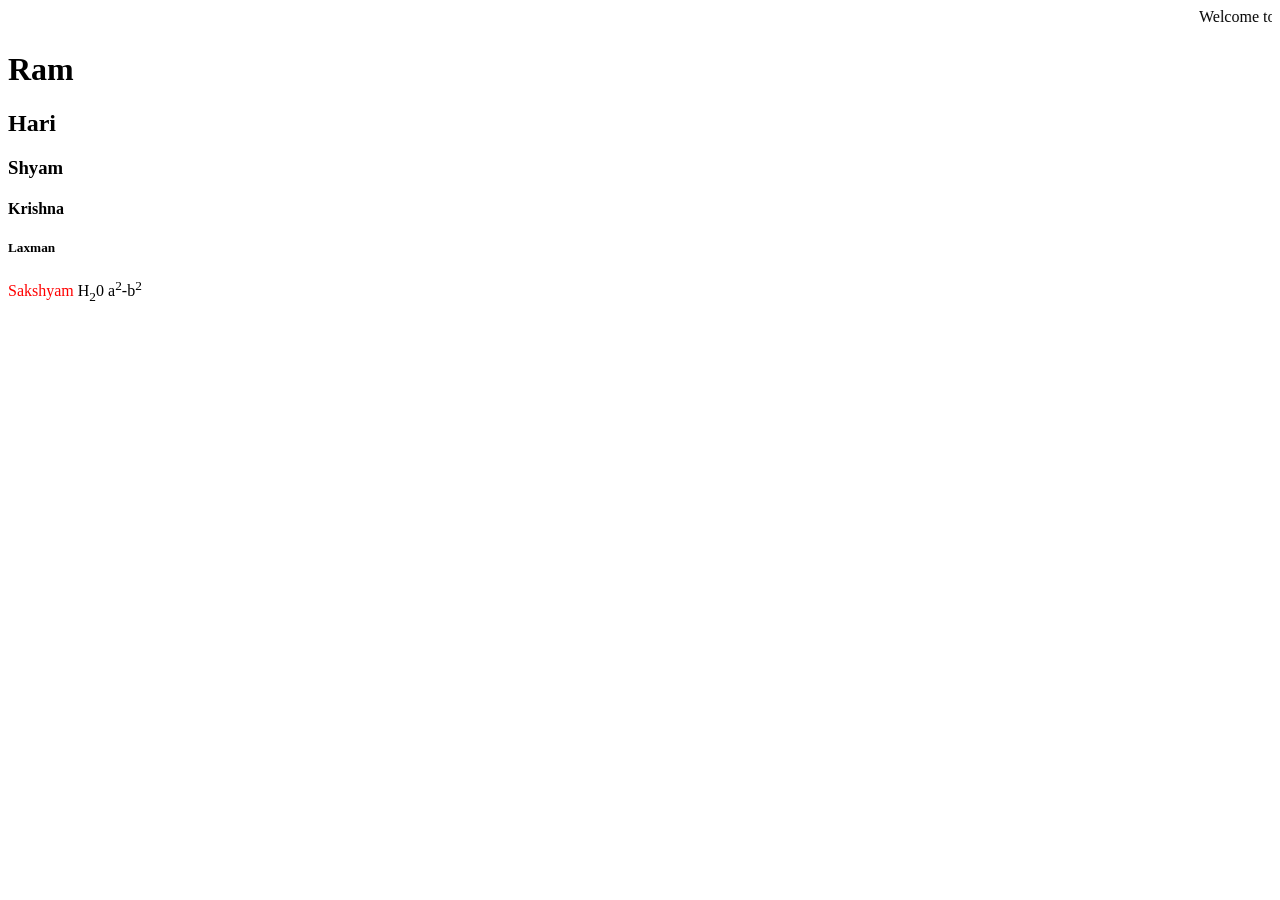
==== index.html @ 50868138 "html files" ====
<!DOCTYPE html>
<html lang="en">
<head>
    <meta charset="UTF-8">
    <meta name="viewport" content="width=device-width, initial-scale=1.0">
    <title>Document</title>
</head>
<body>

    <marquee>Welcome to MIT College</marquee>
    <h1> Ram</h1>
    <h2> Hari</h2>
    <h3> Shyam</h3>
    <h4> Krishna</h4>
    <h5> Laxman</h5>

    <font color ="red"> Sakshyam</font>
    H<sub>2</sub>0
    a<sup>2</sup>-b<sup>2</sup>
</body>
</html>
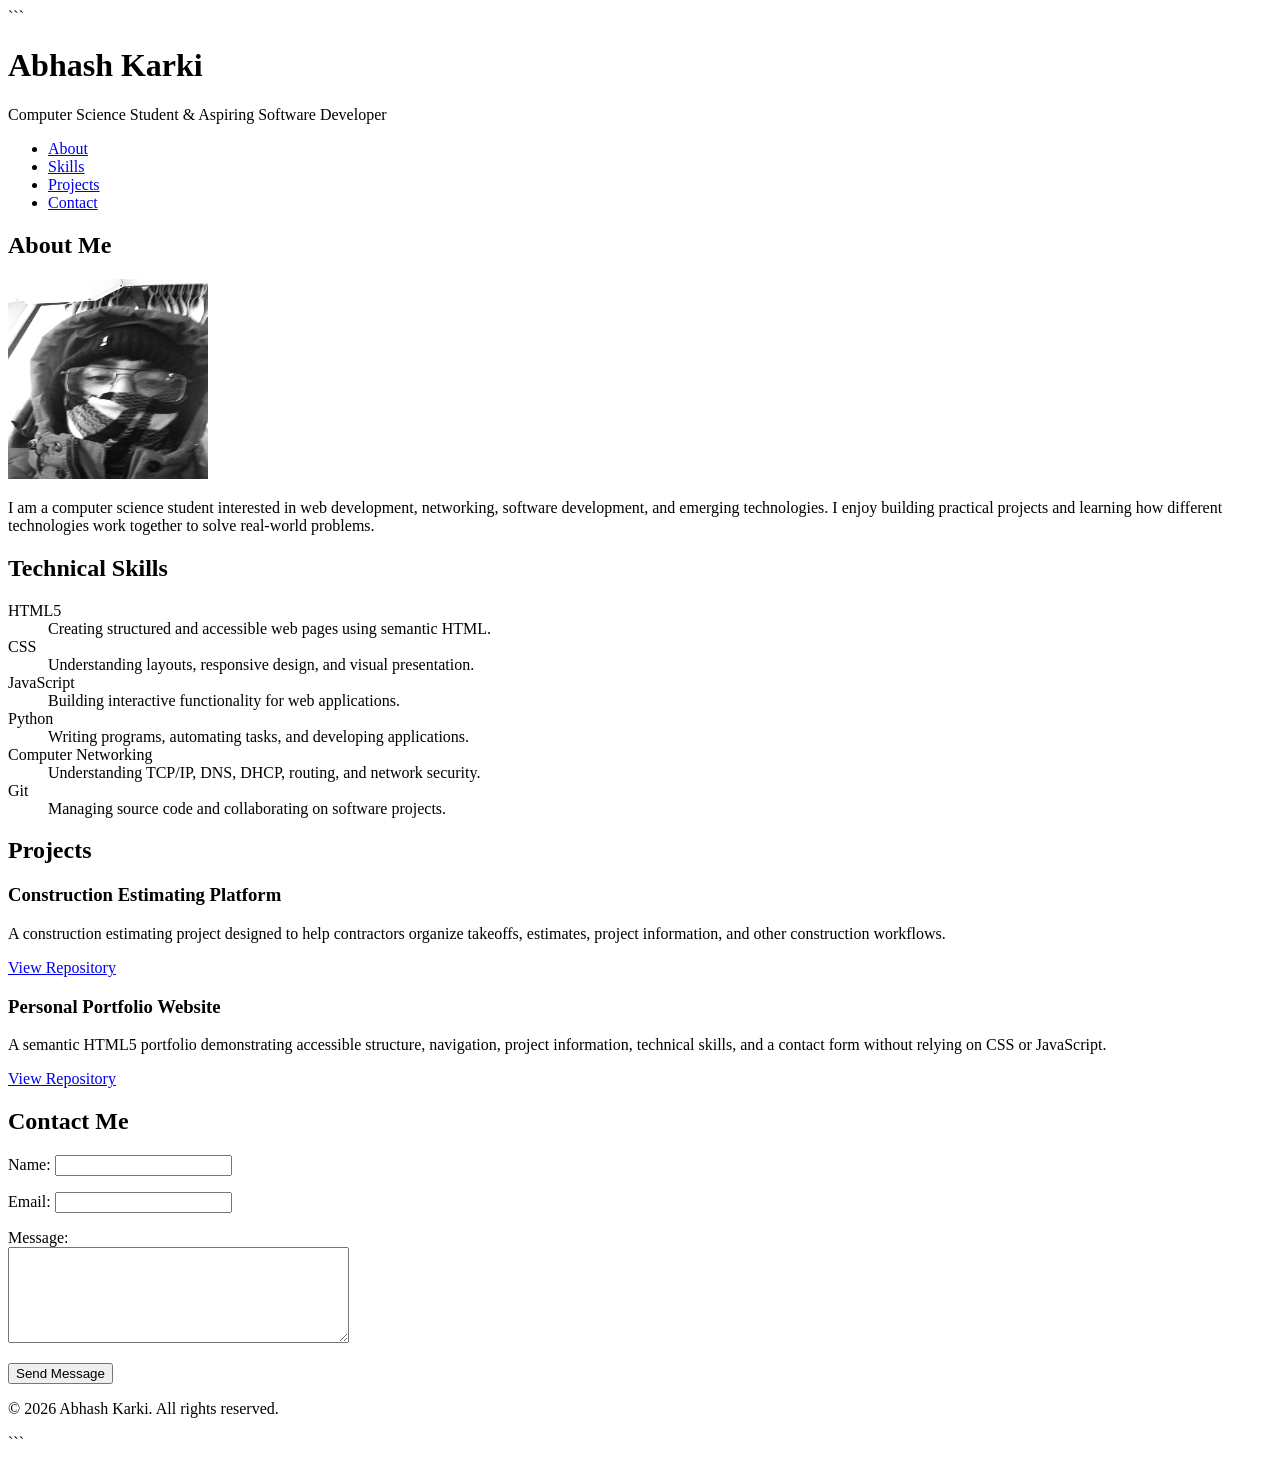
==== commit 43013aee: "Update portfolio" ====
--- a/index.html
+++ b/index.html
@@ -1,21 +1,137 @@
 <!DOCTYPE html>
+
 <html lang="en">
 <head>
     <meta charset="UTF-8">
     <meta name="viewport" content="width=device-width, initial-scale=1.0">
-    <title>Document</title>
+    <title>Abhash Karki - Personal Portfolio</title>
 </head>
+
 <body>
 
-    <marquee>Welcome to MIT College</marquee>
-    <h1> Ram</h1>
-    <h2> Hari</h2>
-    <h3> Shyam</h3>
-    <h4> Krishna</h4>
-    <h5> Laxman</h5>
+```
+<header>
+    <h1>Abhash Karki</h1>
+    <p>Computer Science Student & Aspiring Software Developer</p>
 
-    <font color ="red"> Sakshyam</font>
-    H<sub>2</sub>0
-    a<sup>2</sup>-b<sup>2</sup>
+    <nav>
+        <ul>
+            <li><a href="#about">About</a></li>
+            <li><a href="#skills">Skills</a></li>
+            <li><a href="#projects">Projects</a></li>
+            <li><a href="#contact">Contact</a></li>
+        </ul>
+    </nav>
+</header>
+
+<main>
+
+    <section id="about">
+        <h2>About Me</h2>
+   <img src="profile.jpg" alt="Portrait of Abhash Karki"
+                 width="200"
+                 height="200">                 
+        <p>
+            I am a computer science student interested in web development,
+            networking, software development, and emerging technologies.
+            I enjoy building practical projects and learning how different
+            technologies work together to solve real-world problems.
+        </p>
+    </section>
+
+    <section id="skills">
+        <h2>Technical Skills</h2>
+
+        <dl>
+            <dt>HTML5</dt>
+            <dd>Creating structured and accessible web pages using semantic HTML.</dd>
+
+            <dt>CSS</dt>
+            <dd>Understanding layouts, responsive design, and visual presentation.</dd>
+
+            <dt>JavaScript</dt>
+            <dd>Building interactive functionality for web applications.</dd>
+
+            <dt>Python</dt>
+            <dd>Writing programs, automating tasks, and developing applications.</dd>
+
+            <dt>Computer Networking</dt>
+            <dd>Understanding TCP/IP, DNS, DHCP, routing, and network security.</dd>
+
+            <dt>Git</dt>
+            <dd>Managing source code and collaborating on software projects.</dd>
+        </dl>
+    </section>
+
+    <section id="projects">
+        <h2>Projects</h2>
+
+        <article>
+            <h3>Construction Estimating Platform</h3>
+            <p>
+                A construction estimating project designed to help contractors
+                organize takeoffs, estimates, project information, and other
+                construction workflows.
+            </p>
+            <p>
+                <a href="https://github.com/yourusername/construction-estimator">
+                    View Repository
+                </a>
+            </p>
+        </article>
+
+        <article>
+            <h3>Personal Portfolio Website</h3>
+            <p>
+                A semantic HTML5 portfolio demonstrating accessible structure,
+                navigation, project information, technical skills, and a
+                contact form without relying on CSS or JavaScript.
+            </p>
+            <p>
+                <a href="https://github.com/yourusername/personal-portfolio">
+                    View Repository
+                </a>
+            </p>
+        </article>
+    </section>
+
+    <section id="contact">
+        <h2>Contact Me</h2>
+
+        <form action="#" method="post">
+
+            <p>
+                <label for="name">Name:</label>
+                <input type="text" id="name" name="name" required>
+            </p>
+
+            <p>
+                <label for="email">Email:</label>
+                <input type="email" id="email" name="email" required>
+            </p>
+
+            <p>
+                <label for="message">Message:</label><br>
+                <textarea id="message"
+                          name="message"
+                          rows="6"
+                          cols="40"
+                          required></textarea>
+            </p>
+
+            <p>
+                <button type="submit">Send Message</button>
+            </p>
+
+        </form>
+    </section>
+
+</main>
+
+<footer>
+    <p>&copy; 2026 Abhash Karki. All rights reserved.</p>
+</footer>
+```
+
 </body>
-</html>+</html>
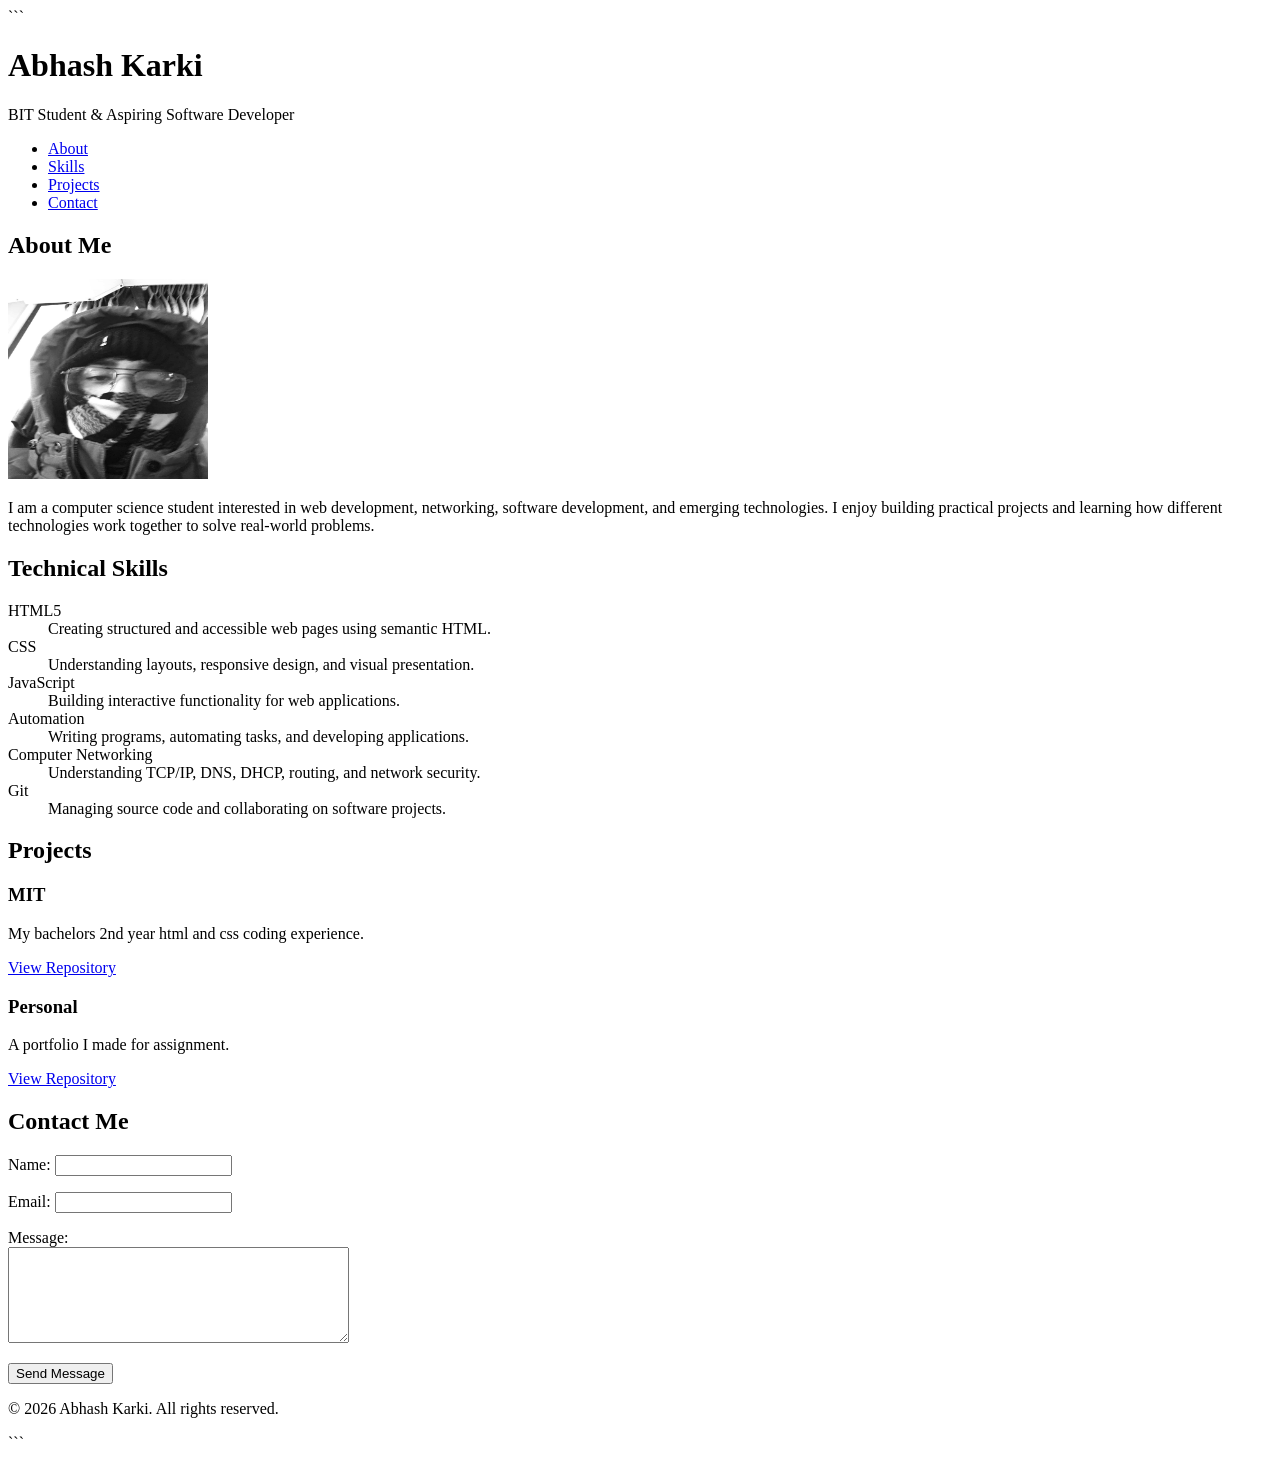
==== commit 4a0e3011: "Update portfolio" ====
--- a/index.html
+++ b/index.html
@@ -12,7 +12,7 @@
 ```
 <header>
     <h1>Abhash Karki</h1>
-    <p>Computer Science Student & Aspiring Software Developer</p>
+    <p>BIT Student & Aspiring Software Developer</p>
 
     <nav>
         <ul>
@@ -52,7 +52,7 @@
             <dt>JavaScript</dt>
             <dd>Building interactive functionality for web applications.</dd>
 
-            <dt>Python</dt>
+            <dt>Automation</dt>
             <dd>Writing programs, automating tasks, and developing applications.</dd>
 
             <dt>Computer Networking</dt>
@@ -67,28 +67,24 @@
         <h2>Projects</h2>
 
         <article>
-            <h3>Construction Estimating Platform</h3>
+            <h3>MIT</h3>
             <p>
-                A construction estimating project designed to help contractors
-                organize takeoffs, estimates, project information, and other
-                construction workflows.
+                My bachelors 2nd year html and css coding experience. 
             </p>
             <p>
-                <a href="https://github.com/yourusername/construction-estimator">
+                <a href="https://github.com/AbhashKarki/MIT">
                     View Repository
                 </a>
             </p>
         </article>
 
         <article>
-            <h3>Personal Portfolio Website</h3>
+            <h3>Personal</h3>
             <p>
-                A semantic HTML5 portfolio demonstrating accessible structure,
-                navigation, project information, technical skills, and a
-                contact form without relying on CSS or JavaScript.
+                A portfolio I made for assignment.
             </p>
             <p>
-                <a href="https://github.com/yourusername/personal-portfolio">
+                <a href="https://github.com/AbhashKarki/MIT/blob/main/index.html">
                     View Repository
                 </a>
             </p>
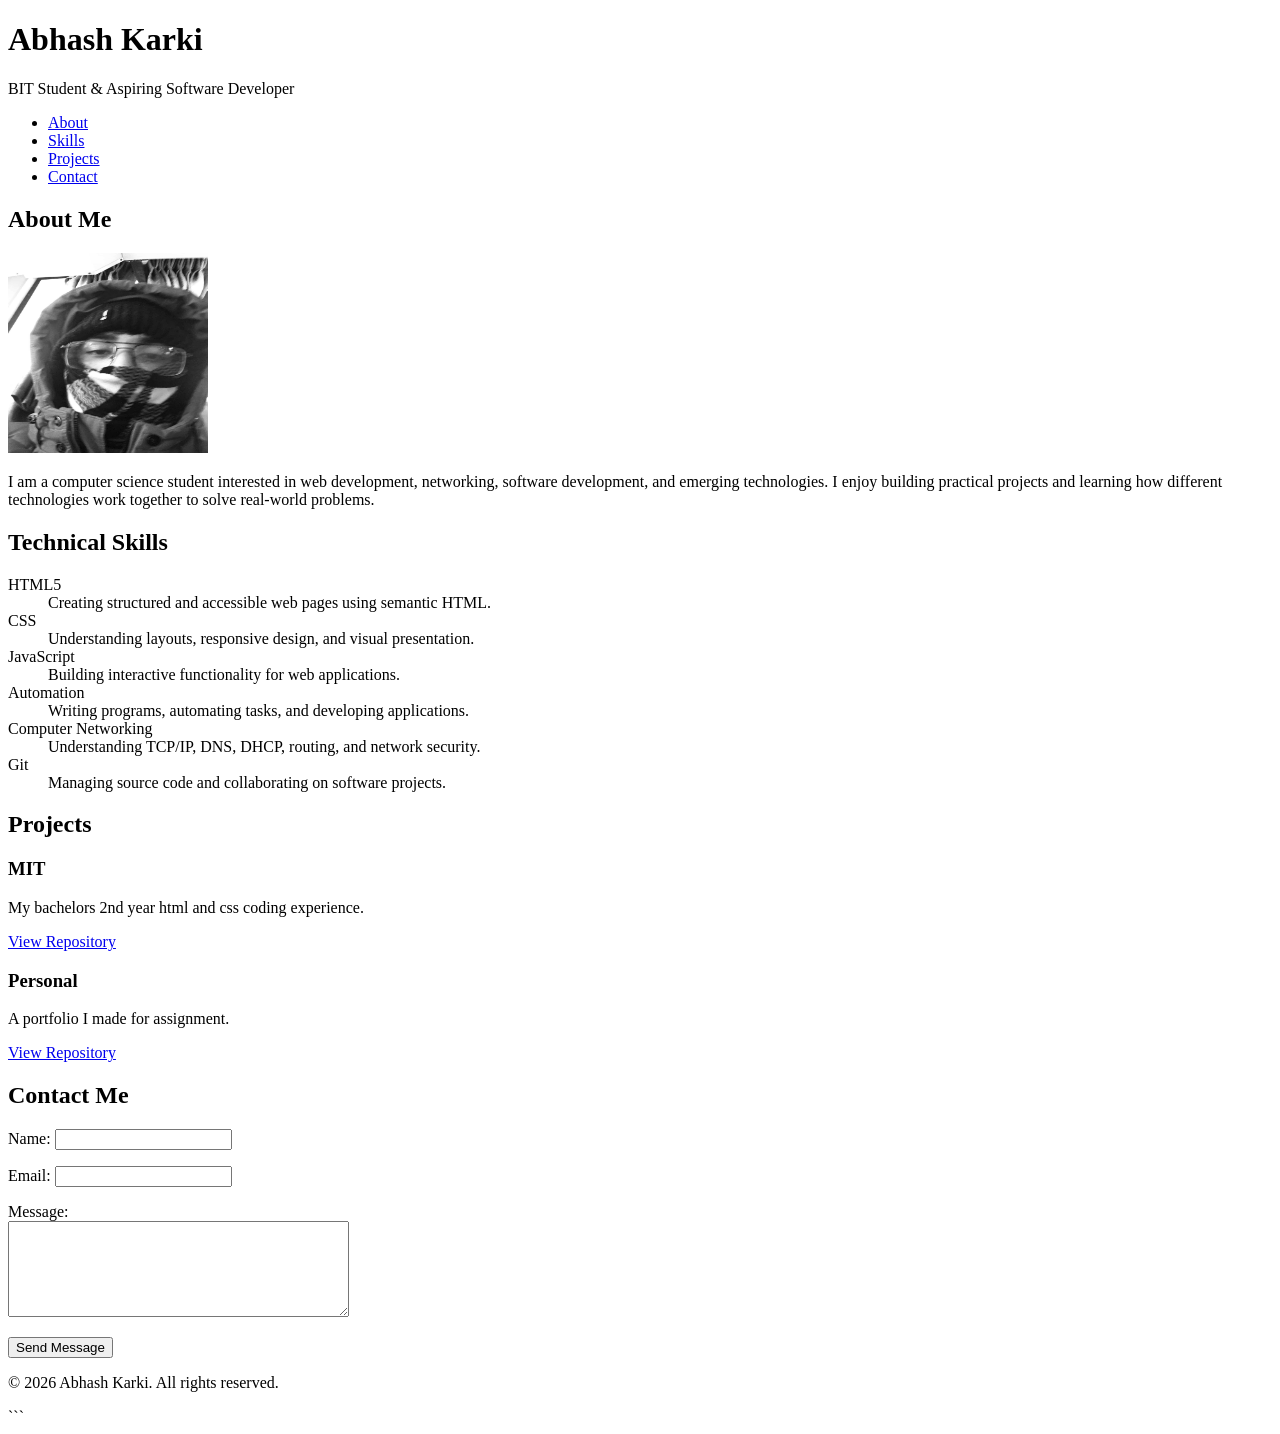
==== commit eed1303a: "Update index.html" ====
--- a/index.html
+++ b/index.html
@@ -9,7 +9,6 @@
 
 <body>
 
-```
 <header>
     <h1>Abhash Karki</h1>
     <p>BIT Student & Aspiring Software Developer</p>
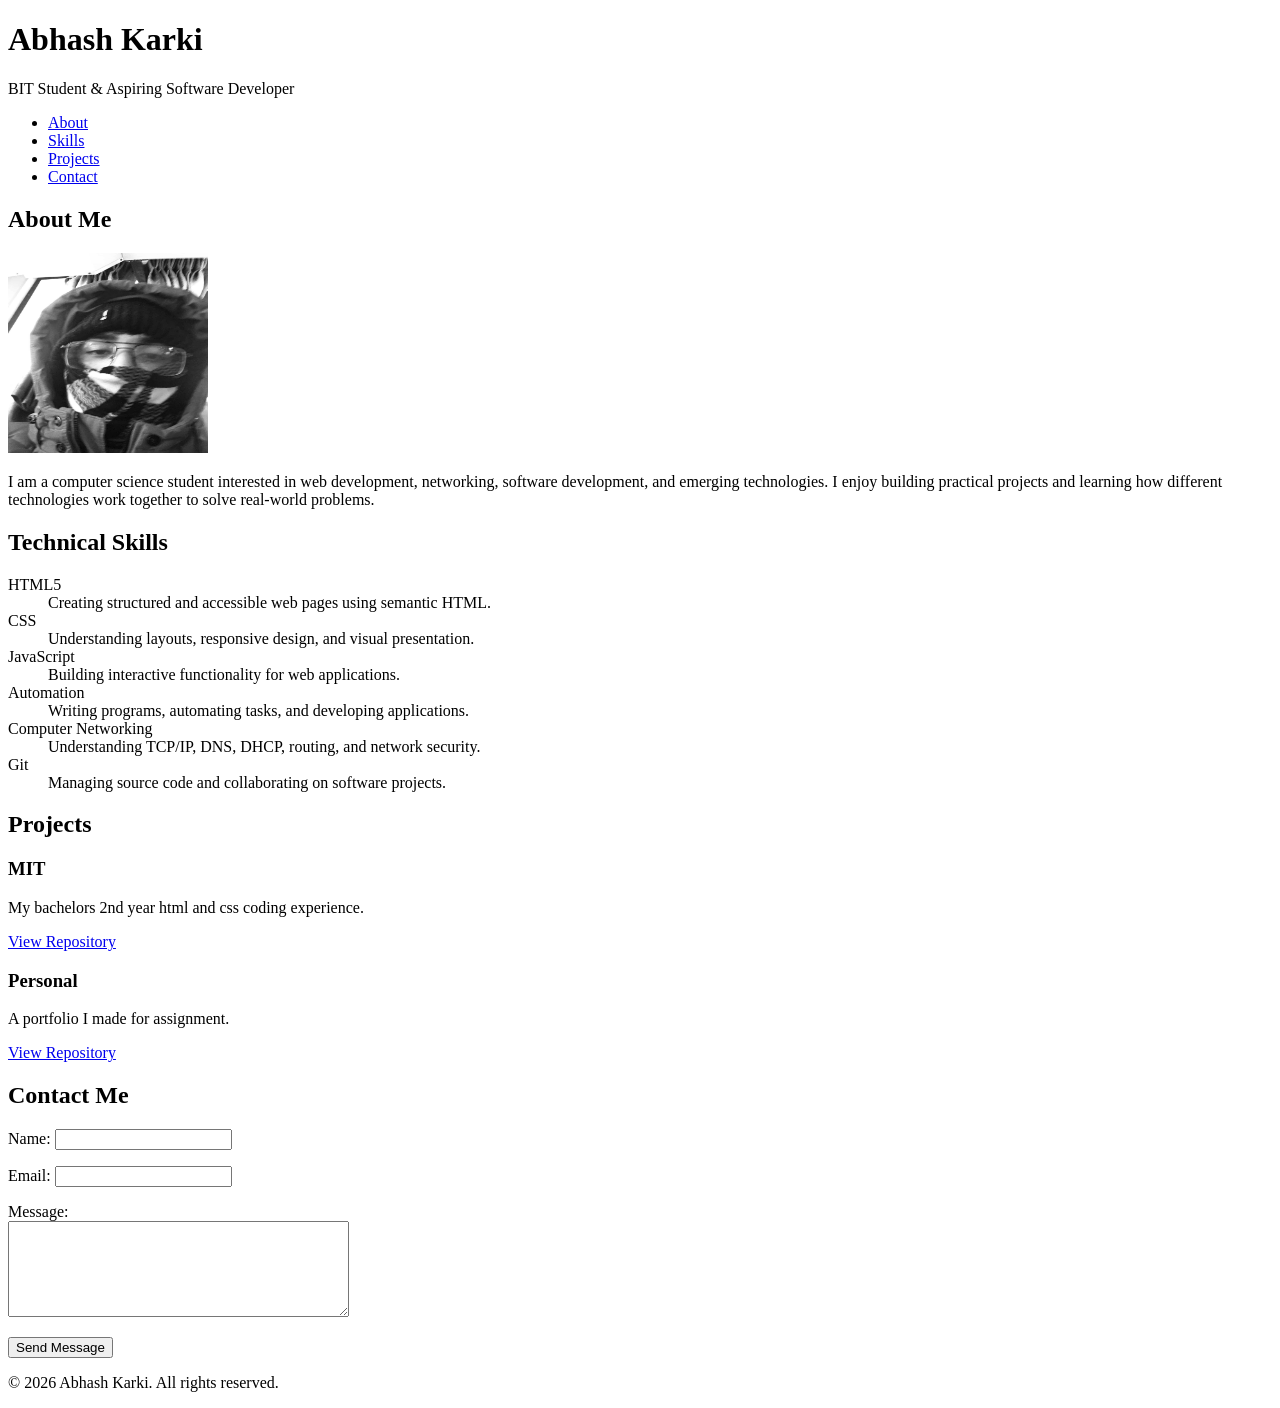
==== commit 611a4cde: "Update index.html" ====
--- a/index.html
+++ b/index.html
@@ -126,7 +126,6 @@
 <footer>
     <p>&copy; 2026 Abhash Karki. All rights reserved.</p>
 </footer>
-```
 
 </body>
 </html>
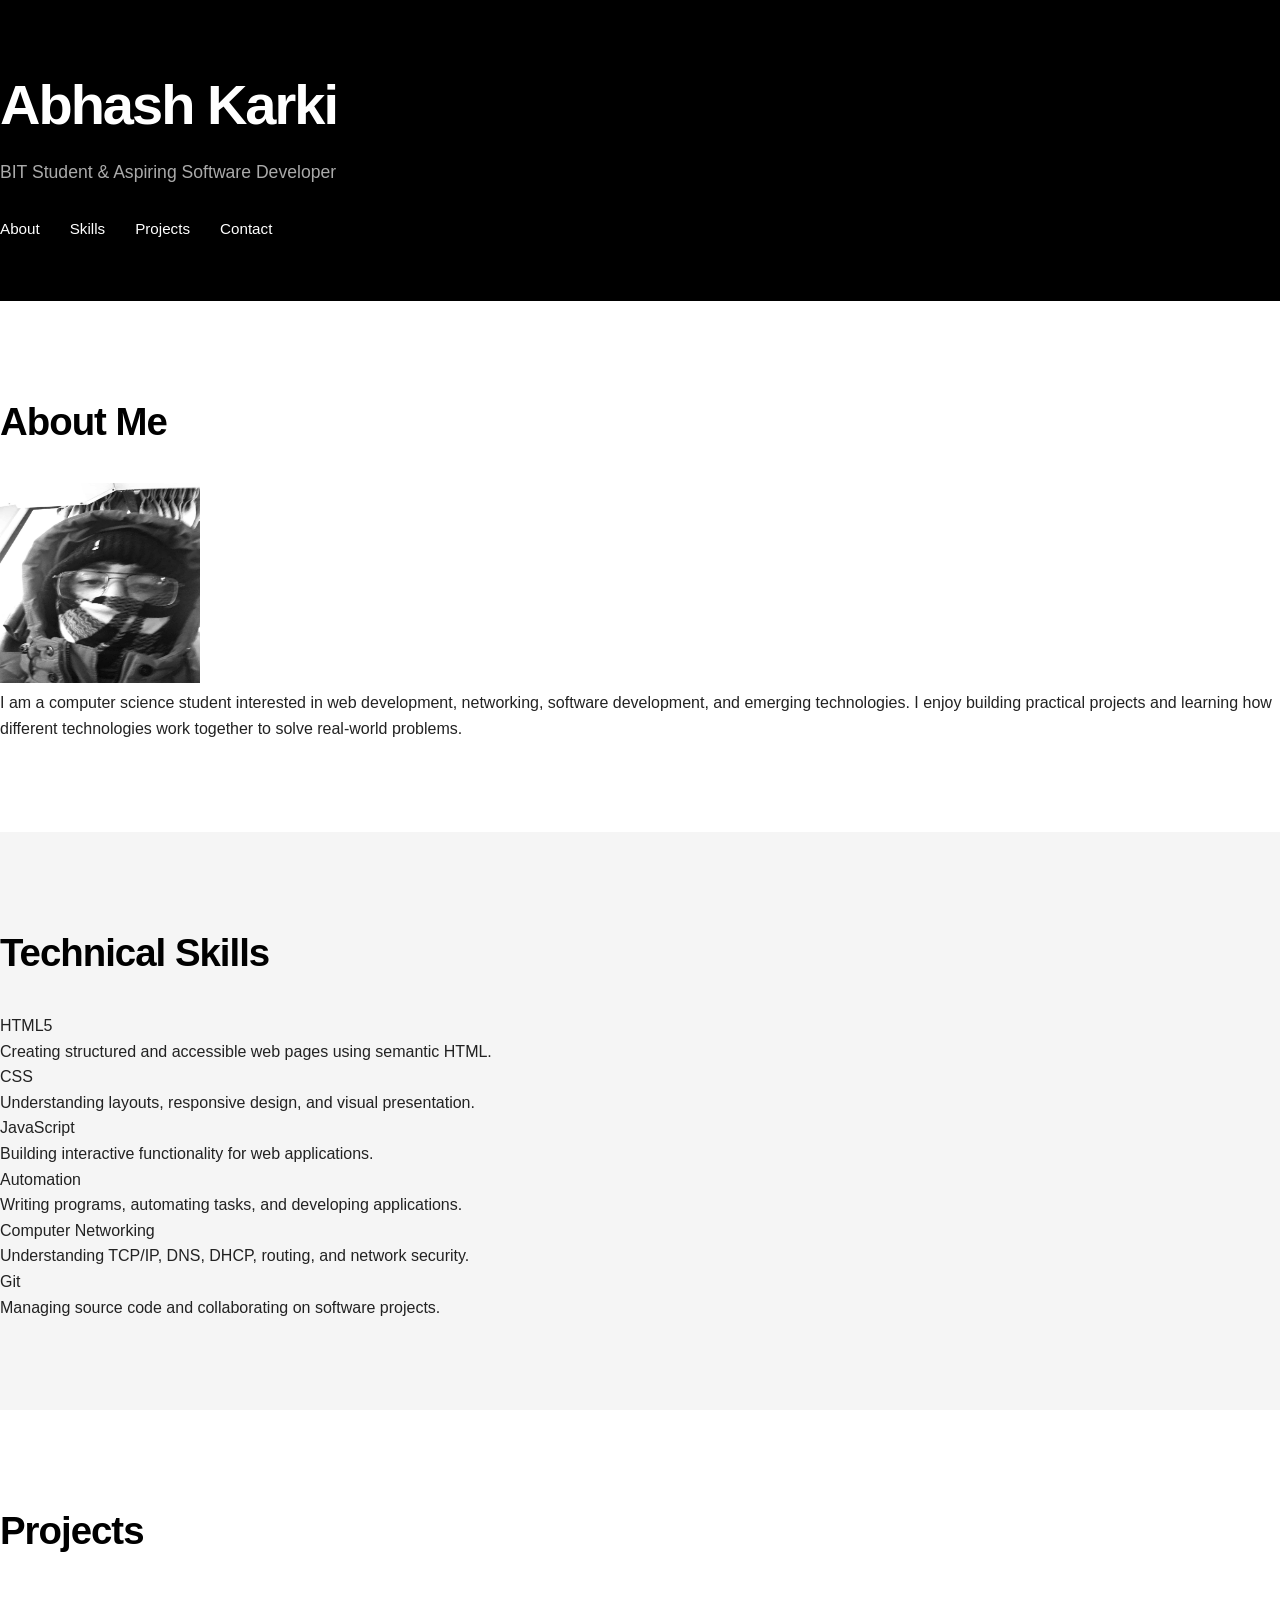
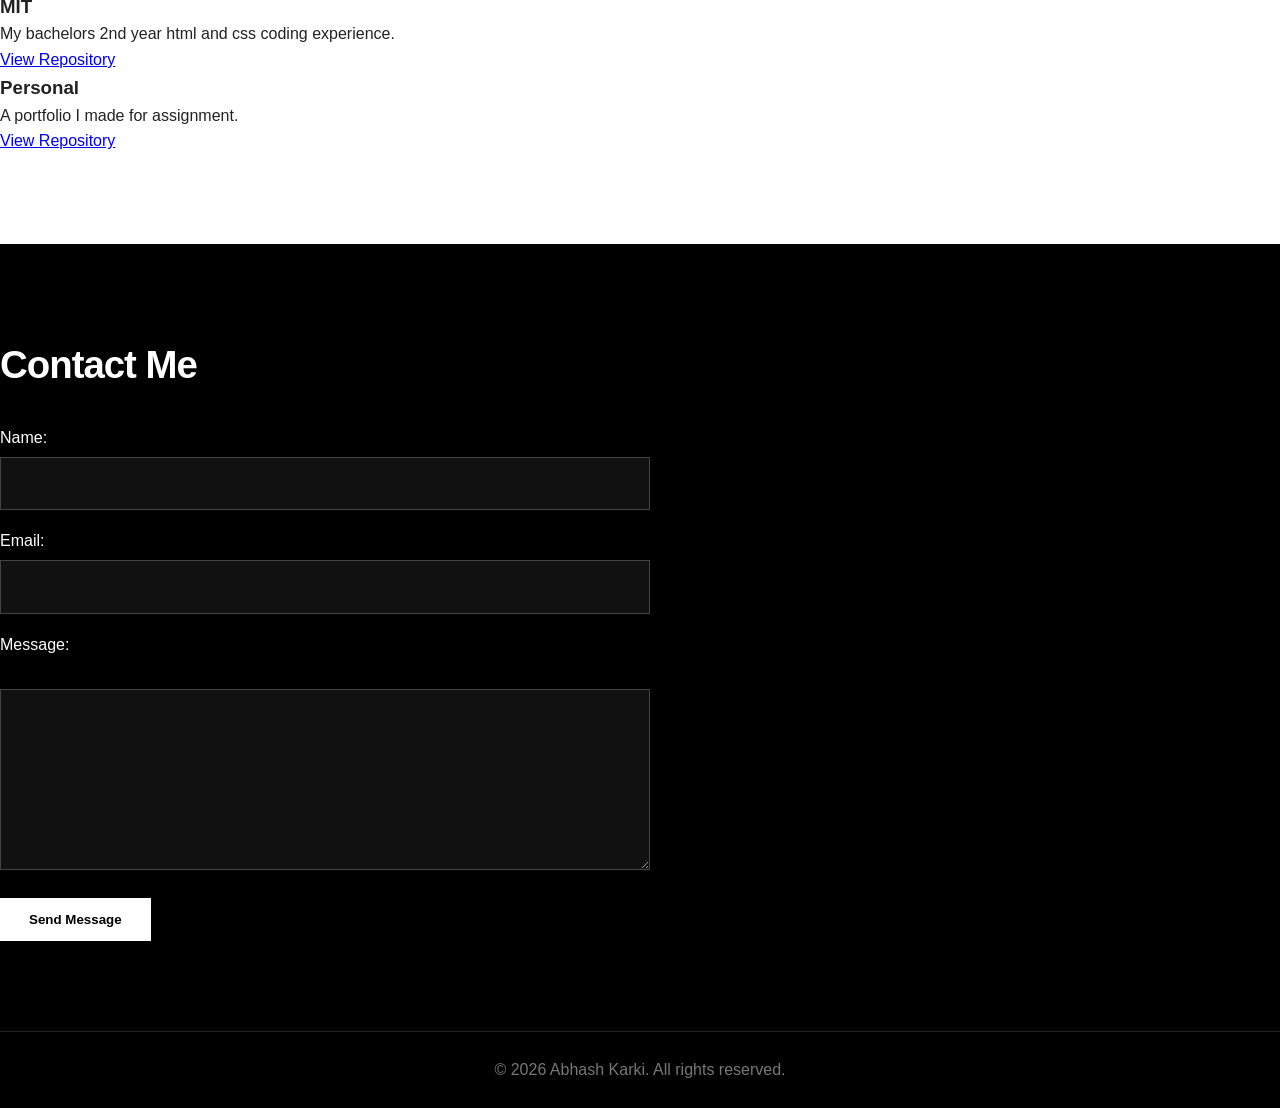
==== commit 308a624e: "Add stylesheet link to index.html" ====
--- a/index.html
+++ b/index.html
@@ -5,6 +5,7 @@
     <meta charset="UTF-8">
     <meta name="viewport" content="width=device-width, initial-scale=1.0">
     <title>Abhash Karki - Personal Portfolio</title>
+    <link rel="stylesheet" href="style.css">
 </head>
 
 <body>
--- a/style.css
+++ b/style.css
@@ -0,0 +1,277 @@
+* {
+    box-sizing: border-box;
+    margin: 0;
+    padding: 0;
+}
+
+html {
+    scroll-behavior: smooth;
+}
+
+body {
+    font-family: Arial, Helvetica, sans-serif;
+    line-height: 1.6;
+    color: #222;
+    background: #fff;
+}
+
+.container {
+    width: 90%;
+    max-width: 1100px;
+    margin: auto;
+}
+
+header {
+    background: #000;
+    color: #fff;
+    padding: 60px 0;
+}
+
+header h1 {
+    font-size: 3.5rem;
+    letter-spacing: -2px;
+}
+
+header p {
+    color: #aaa;
+    font-size: 1.1rem;
+    margin: 8px 0 30px;
+}
+
+nav ul {
+    display: flex;
+    gap: 30px;
+    list-style: none;
+}
+
+nav a {
+    color: #fff;
+    text-decoration: none;
+    font-size: 0.95rem;
+    transition: 0.3s;
+}
+
+nav a:hover {
+    color: #999;
+}
+
+section {
+    padding: 90px 0;
+}
+
+section h2 {
+    color: #000;
+    font-size: 2.4rem;
+    margin-bottom: 30px;
+    letter-spacing: -1px;
+}
+
+.about {
+    display: grid;
+    grid-template-columns: 260px 1fr;
+    gap: 60px;
+    align-items: center;
+}
+
+.about img {
+    width: 260px;
+    height: 260px;
+    object-fit: cover;
+    border-radius: 50%;
+    filter: grayscale(100%);
+}
+
+.about p {
+    max-width: 650px;
+    margin-bottom: 15px;
+    color: #555;
+}
+
+#skills {
+    background: #f5f5f5;
+}
+
+.skills {
+    display: grid;
+    grid-template-columns: repeat(3, 1fr);
+    gap: 1px;
+    background: #ccc;
+    border: 1px solid #ccc;
+}
+
+.skills div {
+    background: #fff;
+    padding: 30px;
+    min-height: 150px;
+    transition: 0.3s;
+}
+
+.skills div:hover {
+    background: #000;
+    color: #fff;
+}
+
+.skills dt {
+    font-size: 1.1rem;
+    font-weight: bold;
+    color: #000;
+    margin-bottom: 10px;
+}
+
+.skills div:hover dt {
+    color: #fff;
+}
+
+.skills dd {
+    color: #777;
+    font-size: 0.95rem;
+}
+
+.skills div:hover dd {
+    color: #ccc;
+}
+
+.projects {
+    display: grid;
+    grid-template-columns: repeat(2, 1fr);
+    gap: 25px;
+}
+
+.projects article {
+    border: 1px solid #ddd;
+    padding: 35px;
+    transition: 0.3s;
+}
+
+.projects article:hover {
+    background: #000;
+    color: #fff;
+    transform: translateY(-5px);
+}
+
+.projects h3 {
+    color: #000;
+    font-size: 1.4rem;
+    margin-bottom: 12px;
+}
+
+.projects article:hover h3 {
+    color: #fff;
+}
+
+.projects p {
+    color: #666;
+    margin-bottom: 20px;
+}
+
+.projects article:hover p {
+    color: #bbb;
+}
+
+.projects a {
+    color: #000;
+    font-weight: bold;
+    text-decoration: none;
+    border-bottom: 1px solid #000;
+}
+
+.projects article:hover a {
+    color: #fff;
+    border-color: #fff;
+}
+
+#contact {
+    background: #000;
+    color: #fff;
+}
+
+#contact h2 {
+    color: #fff;
+}
+
+form {
+    max-width: 650px;
+}
+
+label {
+    display: block;
+    margin: 18px 0 6px;
+}
+
+input,
+textarea {
+    width: 100%;
+    padding: 13px;
+    border: 1px solid #444;
+    background: #111;
+    color: #fff;
+    font: inherit;
+}
+
+input:focus,
+textarea:focus {
+    outline: none;
+    border-color: #fff;
+}
+
+textarea {
+    resize: vertical;
+}
+
+button {
+    margin-top: 20px;
+    padding: 13px 28px;
+    border: 1px solid #fff;
+    background: #fff;
+    color: #000;
+    font-weight: bold;
+    cursor: pointer;
+    transition: 0.3s;
+}
+
+button:hover {
+    background: #000;
+    color: #fff;
+}
+
+footer {
+    padding: 25px;
+    text-align: center;
+    background: #000;
+    color: #777;
+    border-top: 1px solid #222;
+}
+
+@media (max-width: 700px) {
+    header {
+        padding: 40px 0;
+    }
+
+    header h1 {
+        font-size: 2.5rem;
+    }
+
+    nav ul {
+        flex-direction: column;
+        gap: 10px;
+    }
+
+    section {
+        padding: 60px 0;
+    }
+
+    .about {
+        grid-template-columns: 1fr;
+        gap: 30px;
+    }
+
+    .about img {
+        width: 190px;
+        height: 190px;
+    }
+
+    .skills,
+    .projects {
+        grid-template-columns: 1fr;
+    }
+}
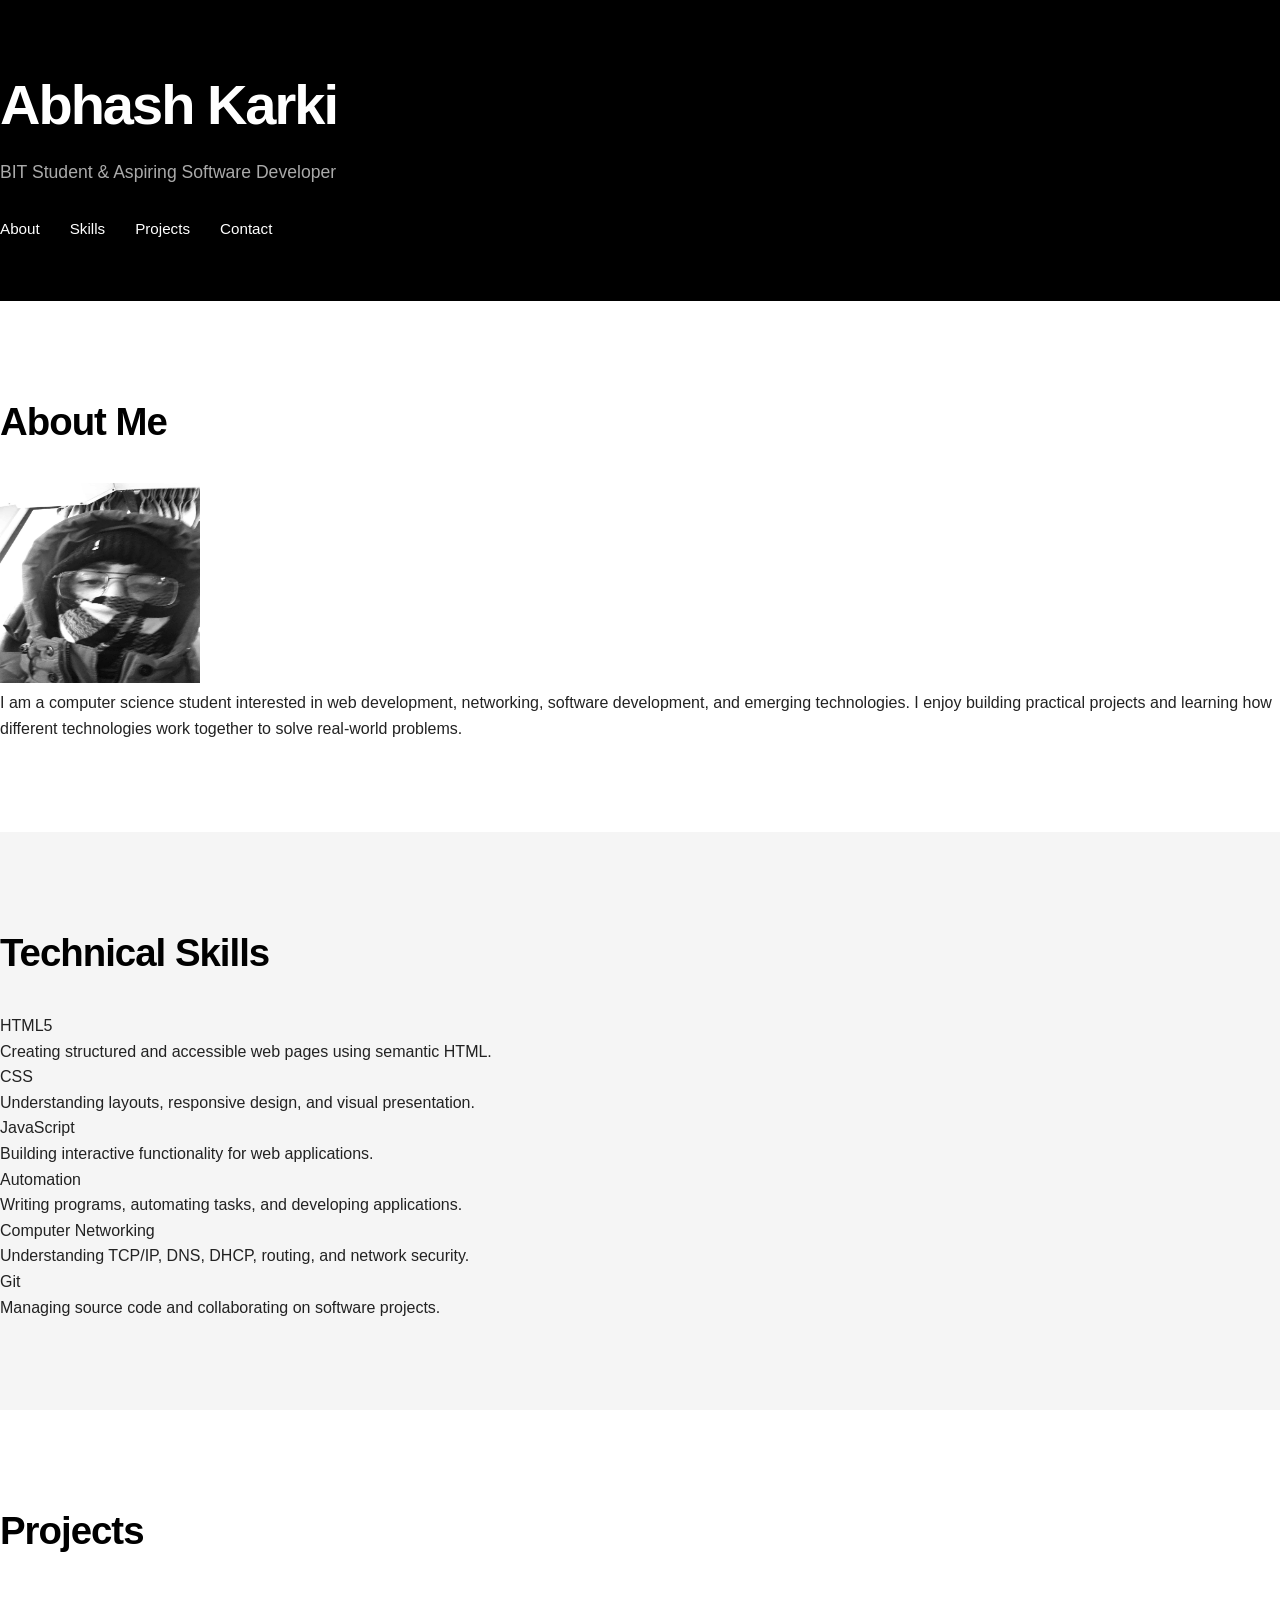
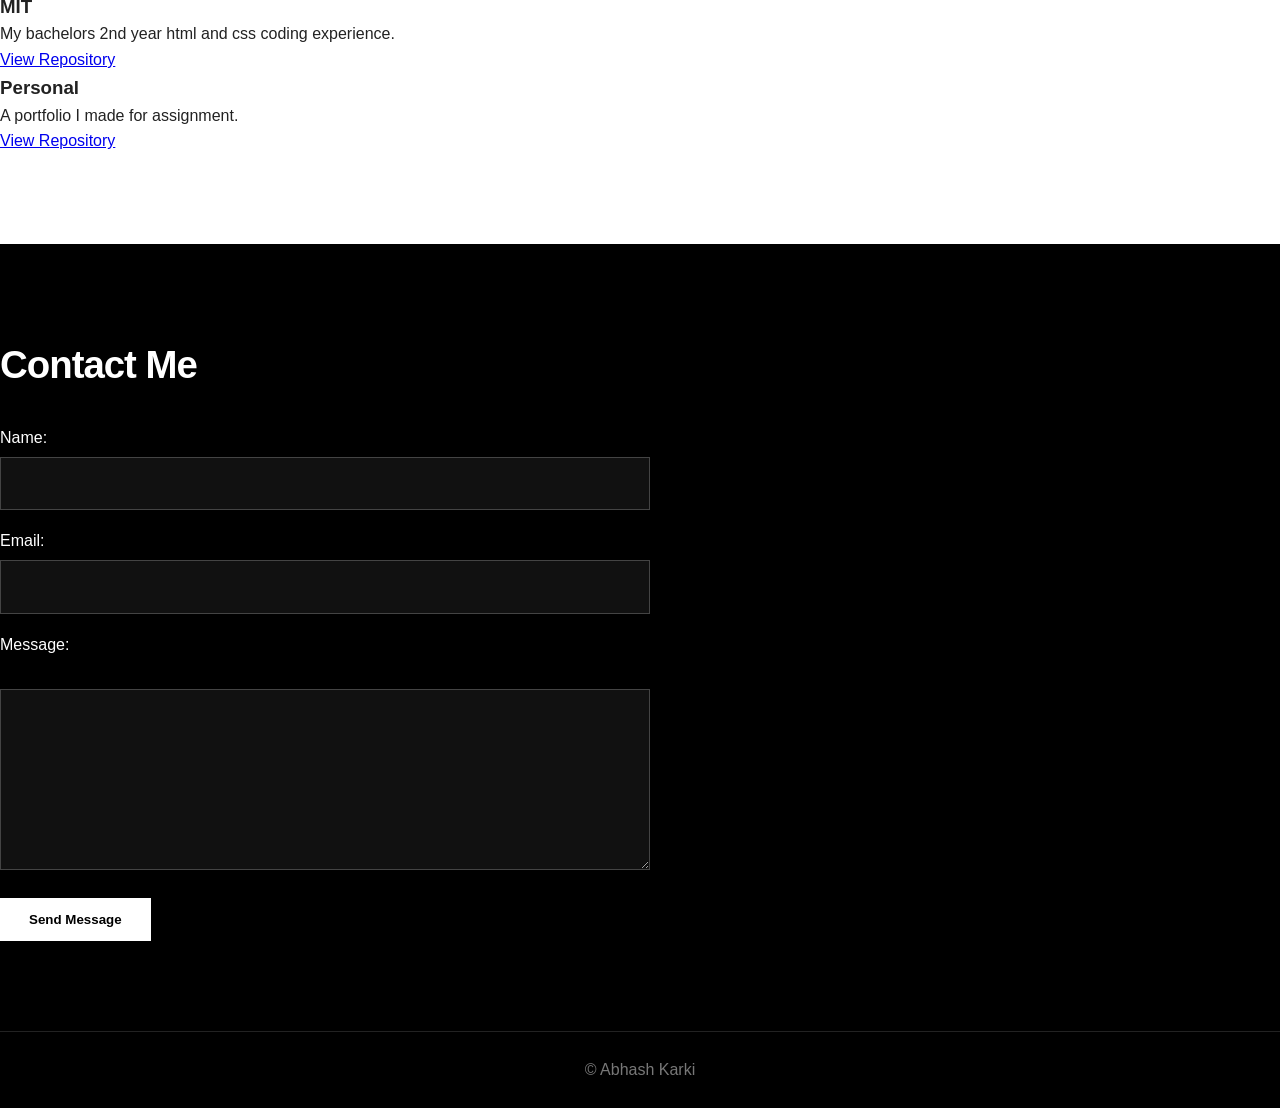
==== commit b9f370fe: "Update footer copyright text" ====
--- a/index.html
+++ b/index.html
@@ -125,7 +125,7 @@
 </main>
 
 <footer>
-    <p>&copy; 2026 Abhash Karki. All rights reserved.</p>
+    <p>&copy; Abhash Karki</p>
 </footer>
 
 </body>
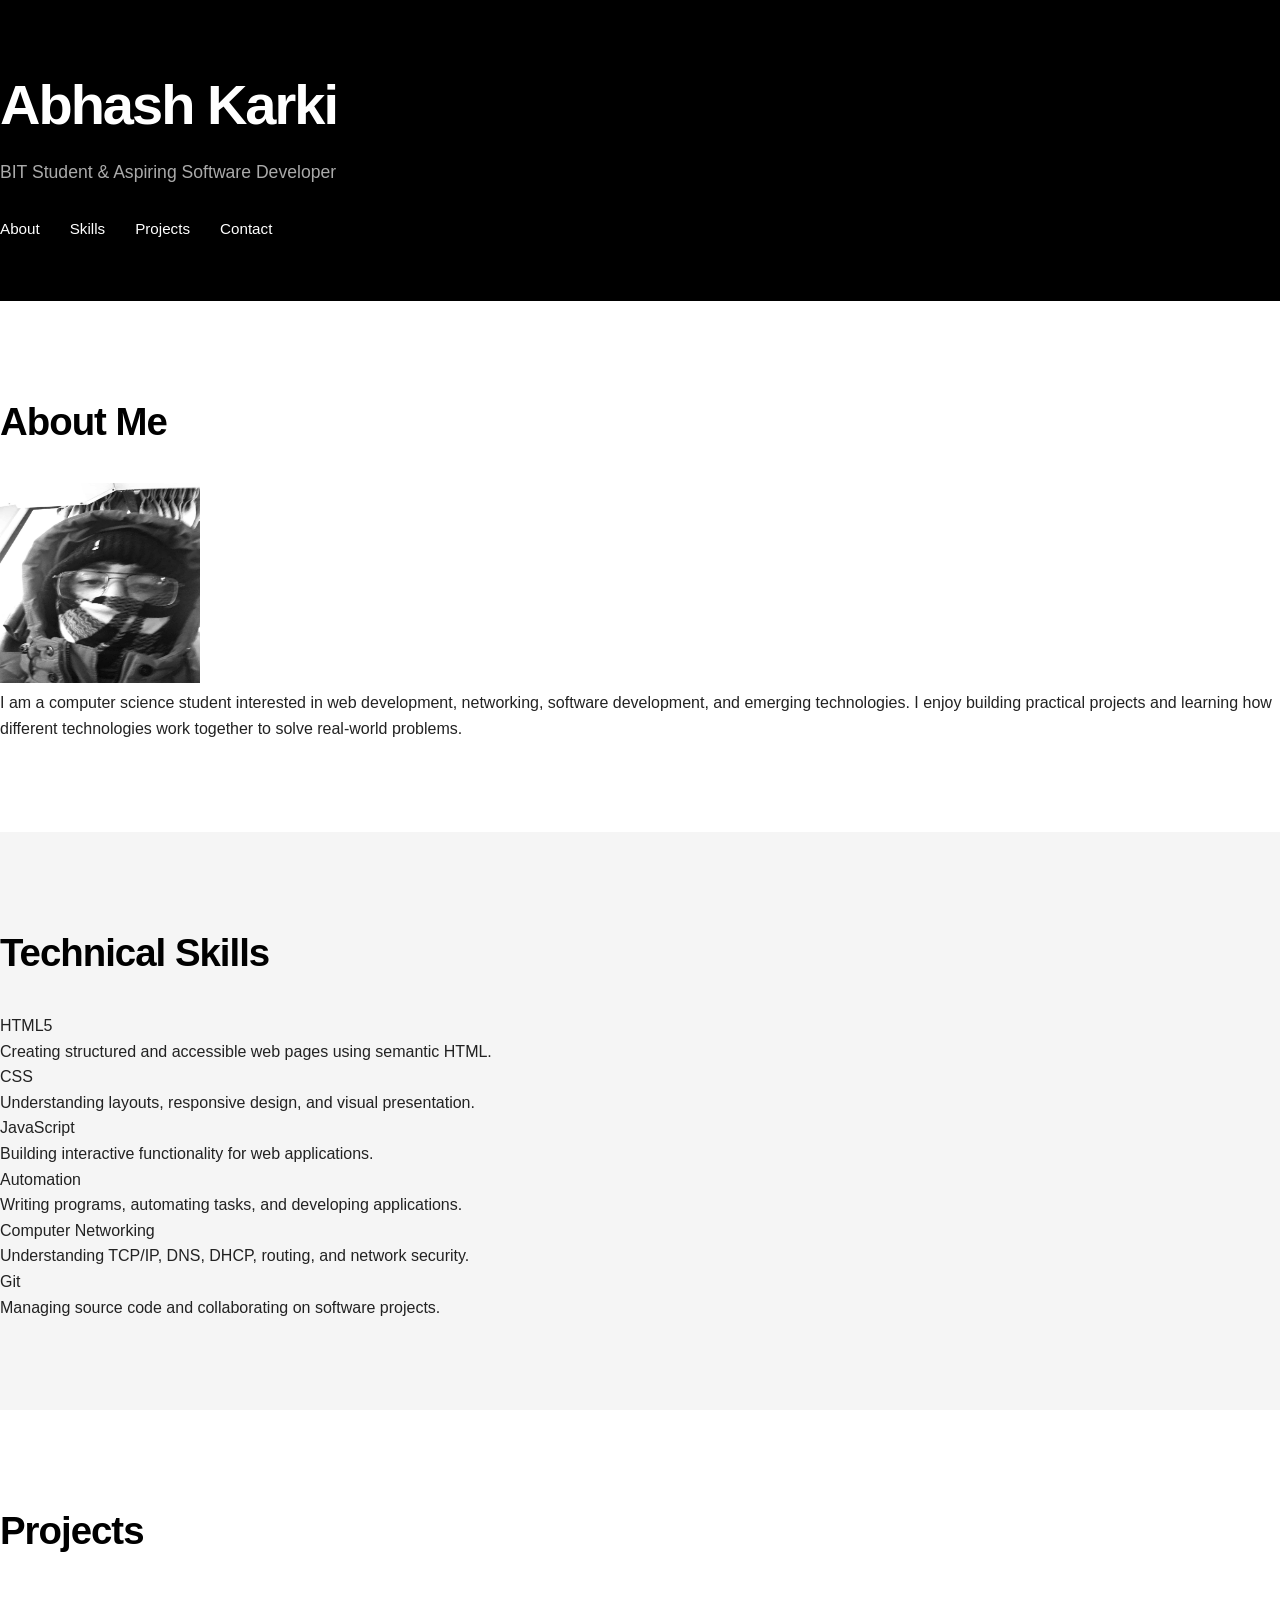
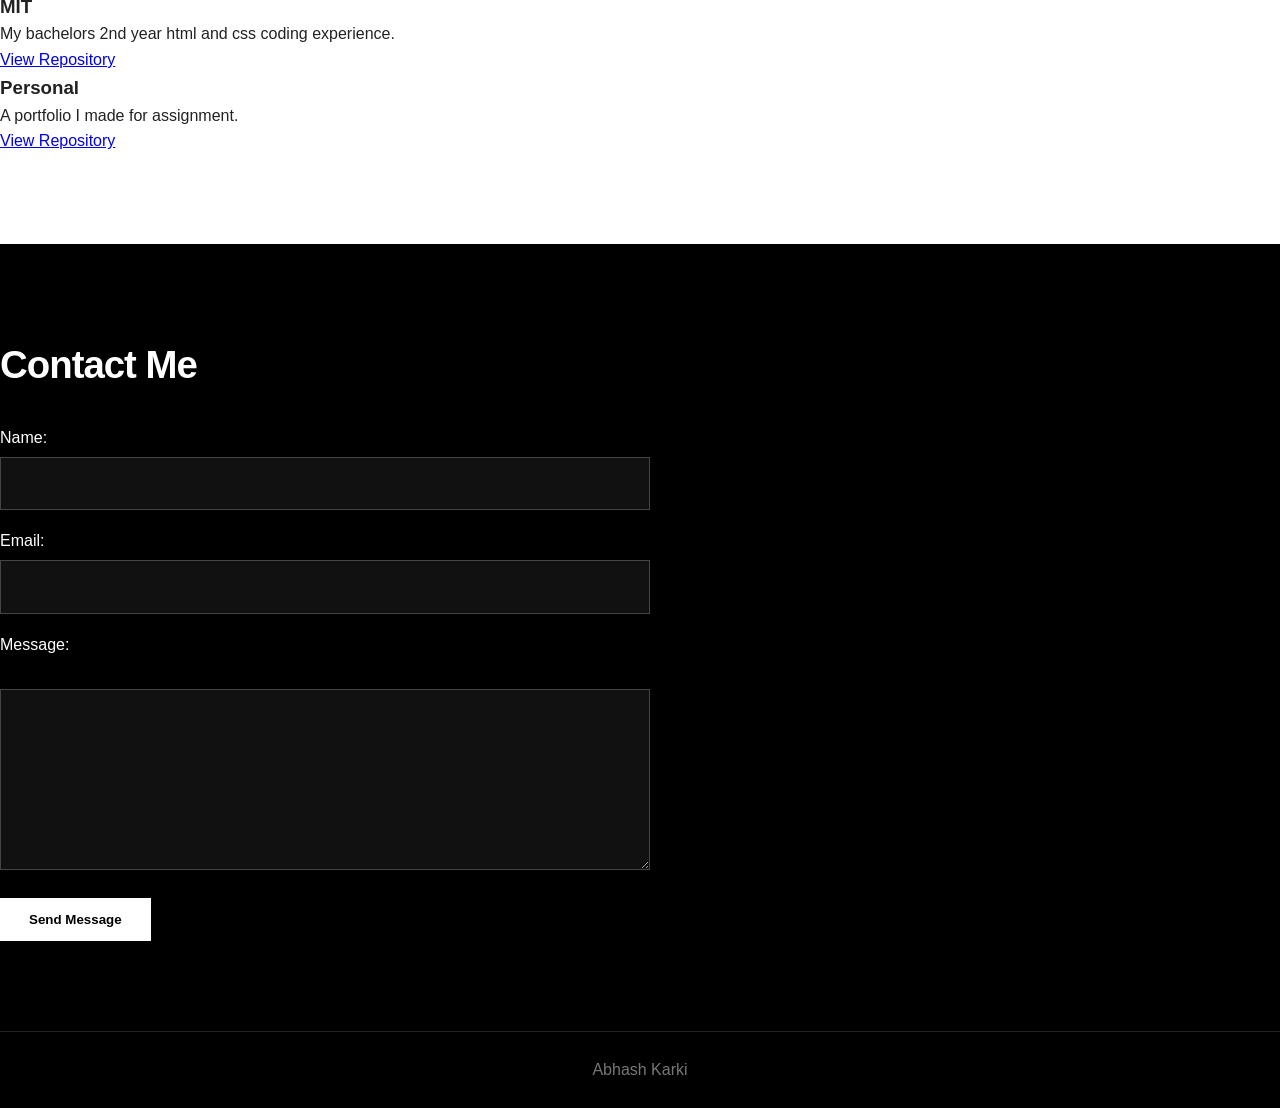
==== commit 05c60b75: "Remove copyright symbol from footer" ====
--- a/index.html
+++ b/index.html
@@ -125,7 +125,7 @@
 </main>
 
 <footer>
-    <p>&copy; Abhash Karki</p>
+    <p> Abhash Karki</p>
 </footer>
 
 </body>
